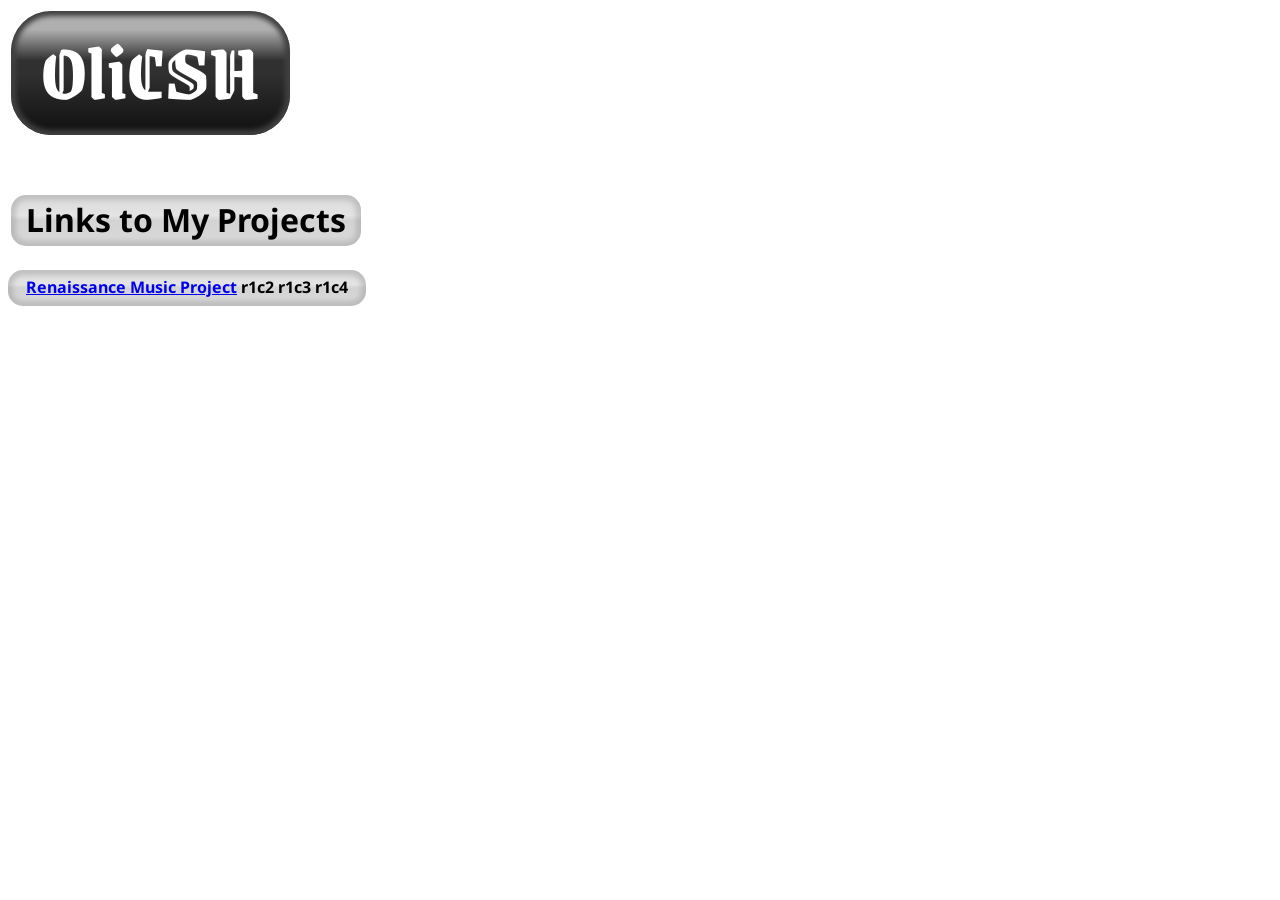
==== index.html @ 23d15617 "Update index.html" ====
<html>
    <head>
        <link rel="icon" type="image/x-icon" href="https://github.com/OliCSH/mysite/blob/main/O.png?raw=true">
        <title>HOME</title>
        <style>
            body {
                background-image: url('https://github.com/OliCSH/mysite/blob/main/IMG_4467.gif?raw=true');
                background-repeat: repeat;
                background-size: 256px 256px;
	            background-attachment: fixed;
            }
            .ipodm {
                font-size: 80px;
                background: linear-gradient(#afafaf 15%, #303030 40%, #303030 50%, #101010 100%);
                border-radius: 40px;
                color: #ffffff;
                padding-bottom: 6px;
                padding-left: 30px;
                padding-right: 30px;
                box-shadow: inset 0px 0px 5px 5px #404040;
                font-family: 'Grenze Gotisch', cursive;
            }
            .ipods {
                
                background: linear-gradient(hsl(0, 0%, 87%) 15%, #e4e4e4 40%, #d3d3d3 50%, #dadada 100%);
                border-radius: 15px;
                color: #000000;
                padding-bottom: 5px;
                padding-top: 3px;
                padding-left: 15px;
                padding-right: 15px;
                box-shadow: inset 0px 0px 5px 5px #7979794d;
                font-family: 'Noto Sans', cursive;
            }
            h1 .ipods {
                font-size: 40px;
            }
        </style>
        <!--FONT 1-->
        <link rel="preconnect" href="https://fonts.googleapis.com">
        <link rel="preconnect" href="https://fonts.gstatic.com" crossorigin>
        <link href="https://fonts.googleapis.com/css2?family=Grenze+Gotisch:wght@100..900&display=swap" rel="stylesheet">
        <!--FONT 2-->
        <link rel="preconnect" href="https://fonts.googleapis.com">
        <link rel="preconnect" href="https://fonts.gstatic.com" crossorigin>
        <link href="https://fonts.googleapis.com/css2?family=Noto+Sans:ital,wght@0,100..900;1,100..900&display=swap" rel="stylesheet">
    </head>
    <body>
        <table>
            <tr>
                <th>
                    <h1 class="ipodm">
                        OliCSH
                    </h1>
                </th> 
            </tr>    
        </table>
        <table>
            <tr>
                <th>
                    <h1 class="ipods">
                        Links to My Projects
                    </h1>
                </th> 
            </tr>    
        </table>
        <table class="ipods">
            <tr>
                <th><a href="https://olicsh.github.io/renaissance-home">Renaissance Music Project</th>
                <th>r1c2</th>
                <th>r1c3</th>
                <th>r1c4</th>
            </tr>
        </table>
    </body>
</html>
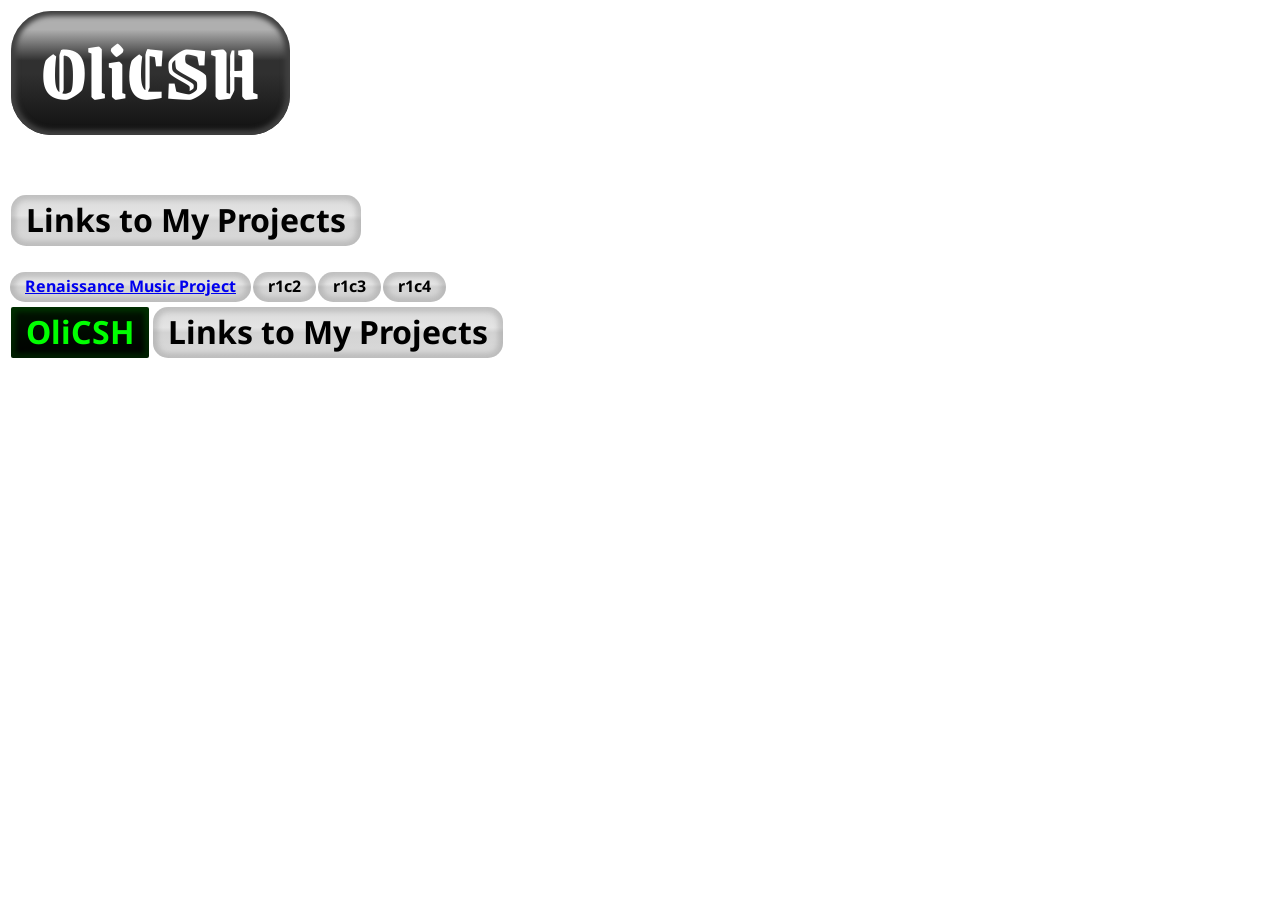
==== commit 25880d5b: "Update index.html" ====
--- a/index.html
+++ b/index.html
@@ -32,8 +32,17 @@
                 box-shadow: inset 0px 0px 5px 5px #7979794d;
                 font-family: 'Noto Sans', cursive;
             }
-            h1 .ipods {
-                font-size: 40px;
+            .matrix {
+                
+                background: linear-gradient( #001300 0%, #000000 100%);
+                border-radius: 2px;
+                color: #00ff00;
+                padding-bottom: 5px;
+                padding-top: 3px;
+                padding-left: 15px;
+                padding-right: 15px;
+                box-shadow: inset 0px 0px 5px 5px #00ff001f;
+                font-family: 'Noto Sans', cursive;
             }
         </style>
         <!--FONT 1-->
@@ -64,13 +73,27 @@
                 </th> 
             </tr>    
         </table>
-        <table class="ipods">
+        <table>
             <tr>
-                <th><a href="https://olicsh.github.io/renaissance-home">Renaissance Music Project</th>
-                <th>r1c2</th>
-                <th>r1c3</th>
-                <th>r1c4</th>
+                <th class="ipods"><a href="https://olicsh.github.io/renaissance-home">Renaissance Music Project</th>
+                <th class="ipods">r1c2</th>
+                <th class="ipods">r1c3</th>
+                <th class="ipods">r1c4</th>
             </tr>
+        </table>
+        <table>
+            <tr>
+                <th>
+                    <h1 class="MATRIX">
+                        OliCSH
+                    </h1>
+                </th> 
+                <th>
+                    <h1 class="ipods">
+                        Links to My Projects
+                    </h1>
+                </th> 
+            </tr>    
         </table>
     </body>
 </html>
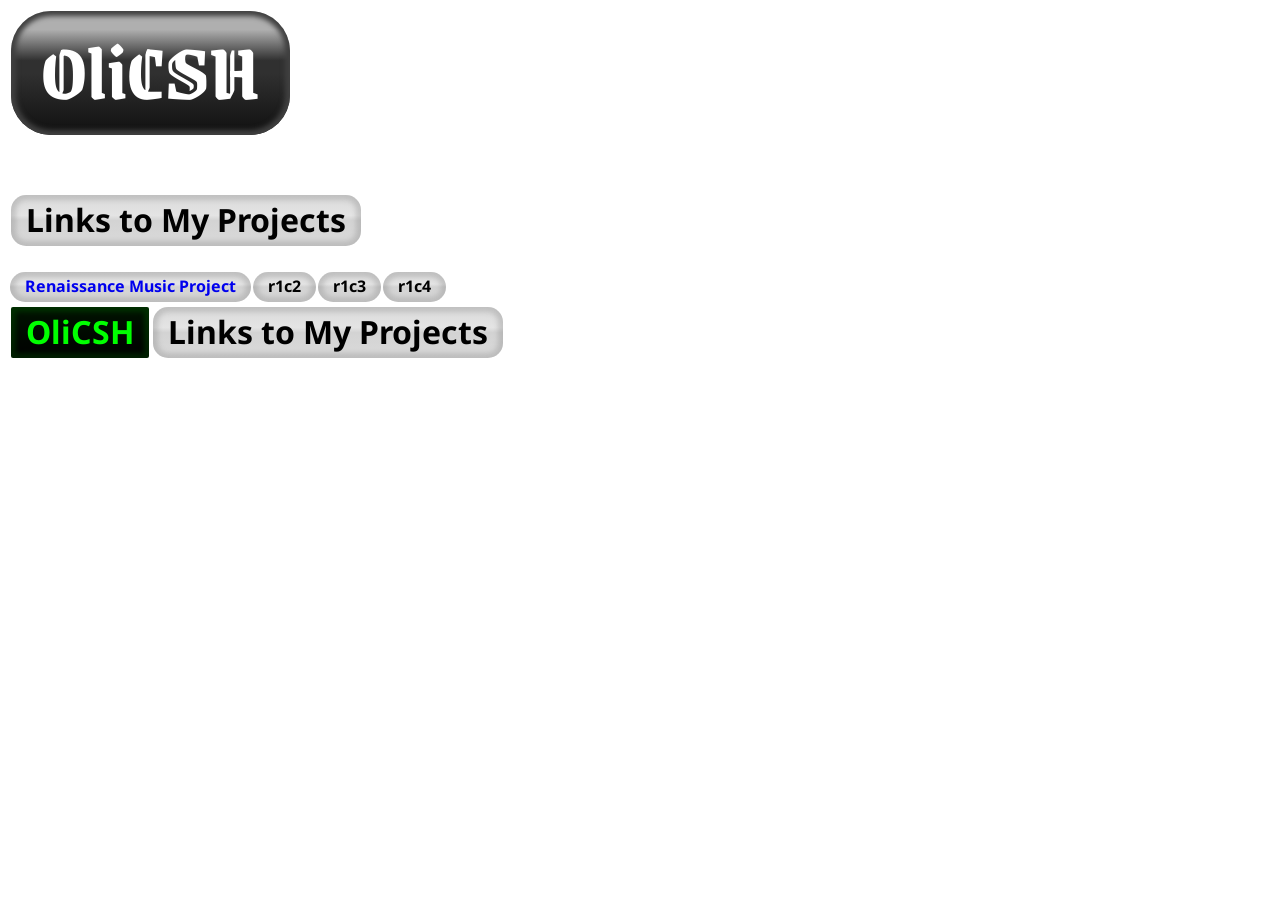
==== commit da2e0dbe: "Update index.html" ====
--- a/index.html
+++ b/index.html
@@ -44,6 +44,13 @@
                 box-shadow: inset 0px 0px 5px 5px #00ff001f;
                 font-family: 'Noto Sans', cursive;
             }
+            a {
+                text-decoration: none;
+            }
+            #btnMatrix:hover {
+                color: #007700;
+                box-shadow: inset 0px 0px 5px 5px #00ff007e;
+            }
         </style>
         <!--FONT 1-->
         <link rel="preconnect" href="https://fonts.googleapis.com">
@@ -84,9 +91,11 @@
         <table>
             <tr>
                 <th>
-                    <h1 class="MATRIX">
+                    <a href="https://www.youtube.com/@OliCSH">
+                        <h1 class="MATRIX" id="btnMatrix">
                         OliCSH
-                    </h1>
+                        </h1>
+                    </a>
                 </th> 
                 <th>
                     <h1 class="ipods">
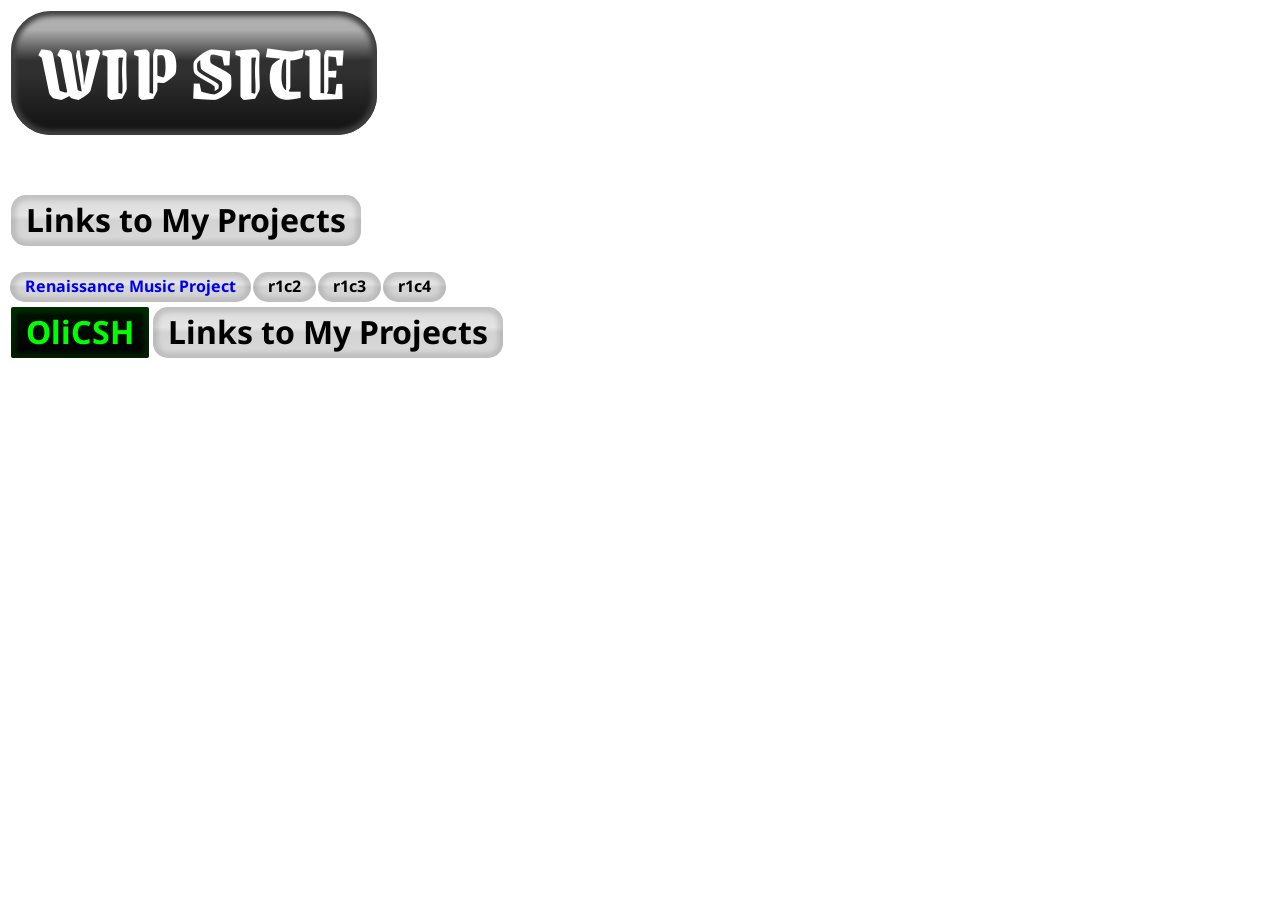
==== commit f004adb0: "Update index.html" ====
--- a/index.html
+++ b/index.html
@@ -66,7 +66,7 @@
             <tr>
                 <th>
                     <h1 class="ipodm">
-                        OliCSH
+                        WIP SITE
                     </h1>
                 </th> 
             </tr>    
@@ -106,3 +106,4 @@
         </table>
     </body>
 </html>
+
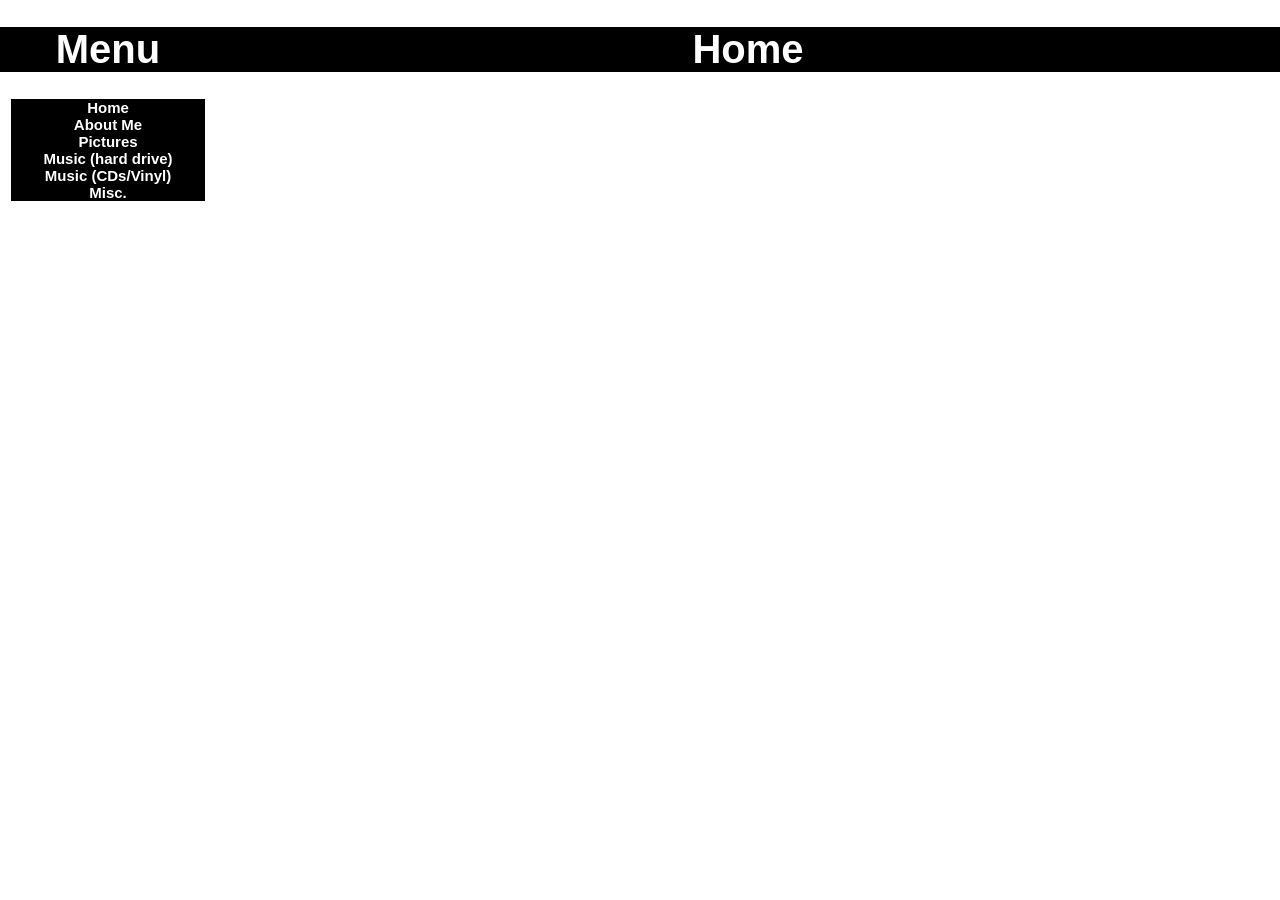
==== commit 13357129: "Add files via upload" ====
--- a/index.html
+++ b/index.html
@@ -1,109 +1,16 @@
-<html>
-    <head>
-        <link rel="icon" type="image/x-icon" href="https://github.com/OliCSH/mysite/blob/main/O.png?raw=true">
-        <title>HOME</title>
-        <style>
-            body {
-                background-image: url('https://github.com/OliCSH/mysite/blob/main/IMG_4467.gif?raw=true');
-                background-repeat: repeat;
-                background-size: 256px 256px;
-	            background-attachment: fixed;
-            }
-            .ipodm {
-                font-size: 80px;
-                background: linear-gradient(#afafaf 15%, #303030 40%, #303030 50%, #101010 100%);
-                border-radius: 40px;
-                color: #ffffff;
-                padding-bottom: 6px;
-                padding-left: 30px;
-                padding-right: 30px;
-                box-shadow: inset 0px 0px 5px 5px #404040;
-                font-family: 'Grenze Gotisch', cursive;
-            }
-            .ipods {
-                
-                background: linear-gradient(hsl(0, 0%, 87%) 15%, #e4e4e4 40%, #d3d3d3 50%, #dadada 100%);
-                border-radius: 15px;
-                color: #000000;
-                padding-bottom: 5px;
-                padding-top: 3px;
-                padding-left: 15px;
-                padding-right: 15px;
-                box-shadow: inset 0px 0px 5px 5px #7979794d;
-                font-family: 'Noto Sans', cursive;
-            }
-            .matrix {
-                
-                background: linear-gradient( #001300 0%, #000000 100%);
-                border-radius: 2px;
-                color: #00ff00;
-                padding-bottom: 5px;
-                padding-top: 3px;
-                padding-left: 15px;
-                padding-right: 15px;
-                box-shadow: inset 0px 0px 5px 5px #00ff001f;
-                font-family: 'Noto Sans', cursive;
-            }
-            a {
-                text-decoration: none;
-            }
-            #btnMatrix:hover {
-                color: #007700;
-                box-shadow: inset 0px 0px 5px 5px #00ff007e;
-            }
-        </style>
-        <!--FONT 1-->
-        <link rel="preconnect" href="https://fonts.googleapis.com">
-        <link rel="preconnect" href="https://fonts.gstatic.com" crossorigin>
-        <link href="https://fonts.googleapis.com/css2?family=Grenze+Gotisch:wght@100..900&display=swap" rel="stylesheet">
-        <!--FONT 2-->
-        <link rel="preconnect" href="https://fonts.googleapis.com">
-        <link rel="preconnect" href="https://fonts.gstatic.com" crossorigin>
-        <link href="https://fonts.googleapis.com/css2?family=Noto+Sans:ital,wght@0,100..900;1,100..900&display=swap" rel="stylesheet">
-    </head>
-    <body>
-        <table>
-            <tr>
-                <th>
-                    <h1 class="ipodm">
-                        WIP SITE
-                    </h1>
-                </th> 
-            </tr>    
-        </table>
-        <table>
-            <tr>
-                <th>
-                    <h1 class="ipods">
-                        Links to My Projects
-                    </h1>
-                </th> 
-            </tr>    
-        </table>
-        <table>
-            <tr>
-                <th class="ipods"><a href="https://olicsh.github.io/renaissance-home">Renaissance Music Project</th>
-                <th class="ipods">r1c2</th>
-                <th class="ipods">r1c3</th>
-                <th class="ipods">r1c4</th>
-            </tr>
-        </table>
-        <table>
-            <tr>
-                <th>
-                    <a href="https://www.youtube.com/@OliCSH">
-                        <h1 class="MATRIX" id="btnMatrix">
-                        OliCSH
-                        </h1>
-                    </a>
-                </th> 
-                <th>
-                    <h1 class="ipods">
-                        Links to My Projects
-                    </h1>
-                </th> 
-            </tr>    
-        </table>
-    </body>
-</html>
+<!DOCTYPE html>
+<html lang="en">
+<head>
+    <meta charset="UTF-8">
+    <meta name="viewport" content="width=device-width, initial-scale=1.0">
+    <title>site</title>
+</head>
+<frameset cols="216px,*" border="0">
+    <frame name="Frame" src="frame.html" marginwidth="0" marginheight="0" scrolling="no" frameborder="no" noresize="">
+    <frame name="Main" src="home.html" marginwidth="0" marginheight="0" scrolling="auto" frameborder="no" noresize="">
 
+</frameset>
+<body>
+   
+</body>
+</html>
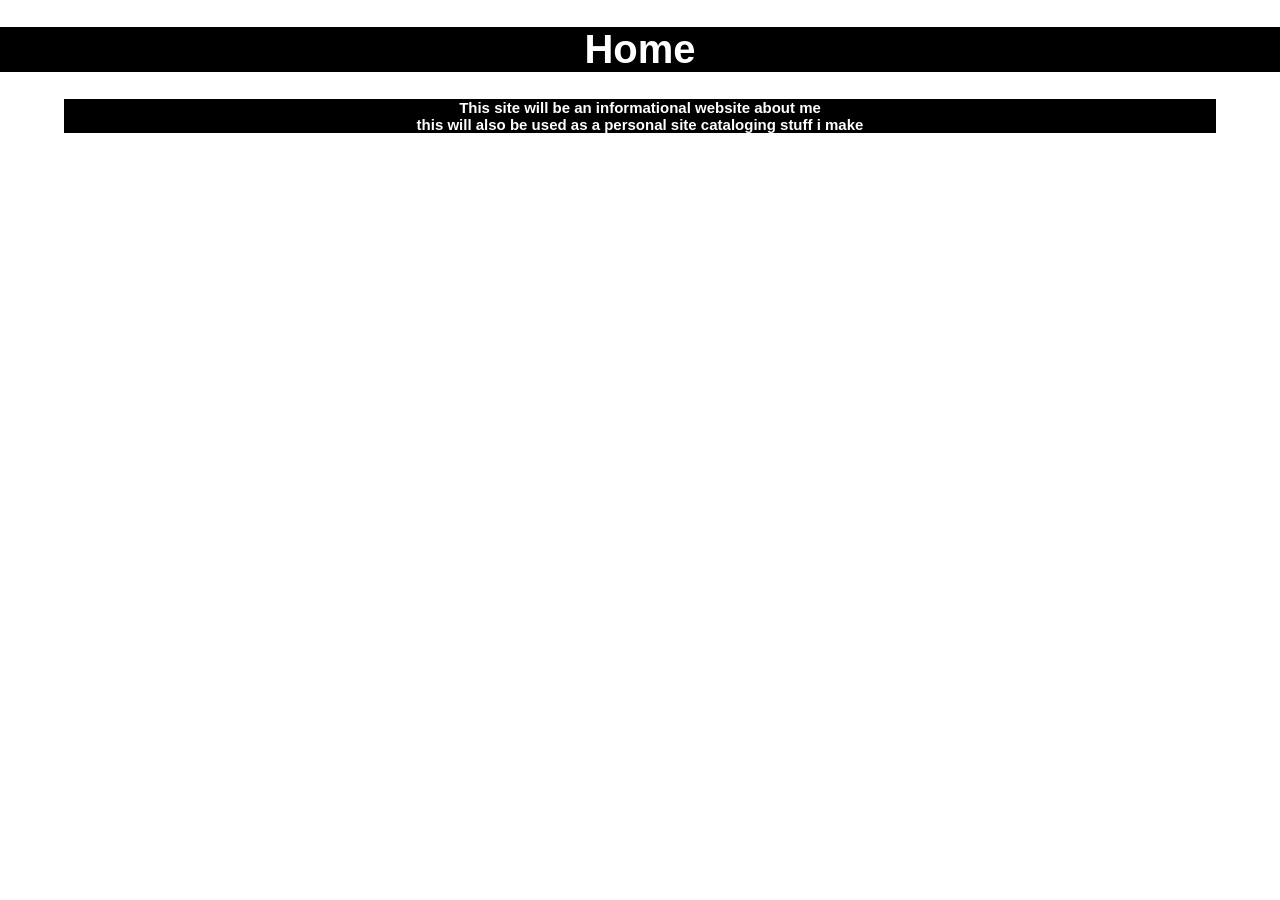
==== commit 2b8dea96: "Add files via upload" ====
--- a/index.html
+++ b/index.html
@@ -3,9 +3,10 @@
 <head>
     <meta charset="UTF-8">
     <meta name="viewport" content="width=device-width, initial-scale=1.0">
-    <title>site</title>
+    <title>OliCSH's Site</title>
+    <link rel="icon" type="image/x-icon" href="https://github.com/OliCSH/mysite/blob/main/favicon.png?raw=true">
 </head>
-<frameset cols="216px,*" border="0">
+<frameset cols="*, 1620px" border="0">
     <frame name="Frame" src="frame.html" marginwidth="0" marginheight="0" scrolling="no" frameborder="no" noresize="">
     <frame name="Main" src="home.html" marginwidth="0" marginheight="0" scrolling="auto" frameborder="no" noresize="">
 
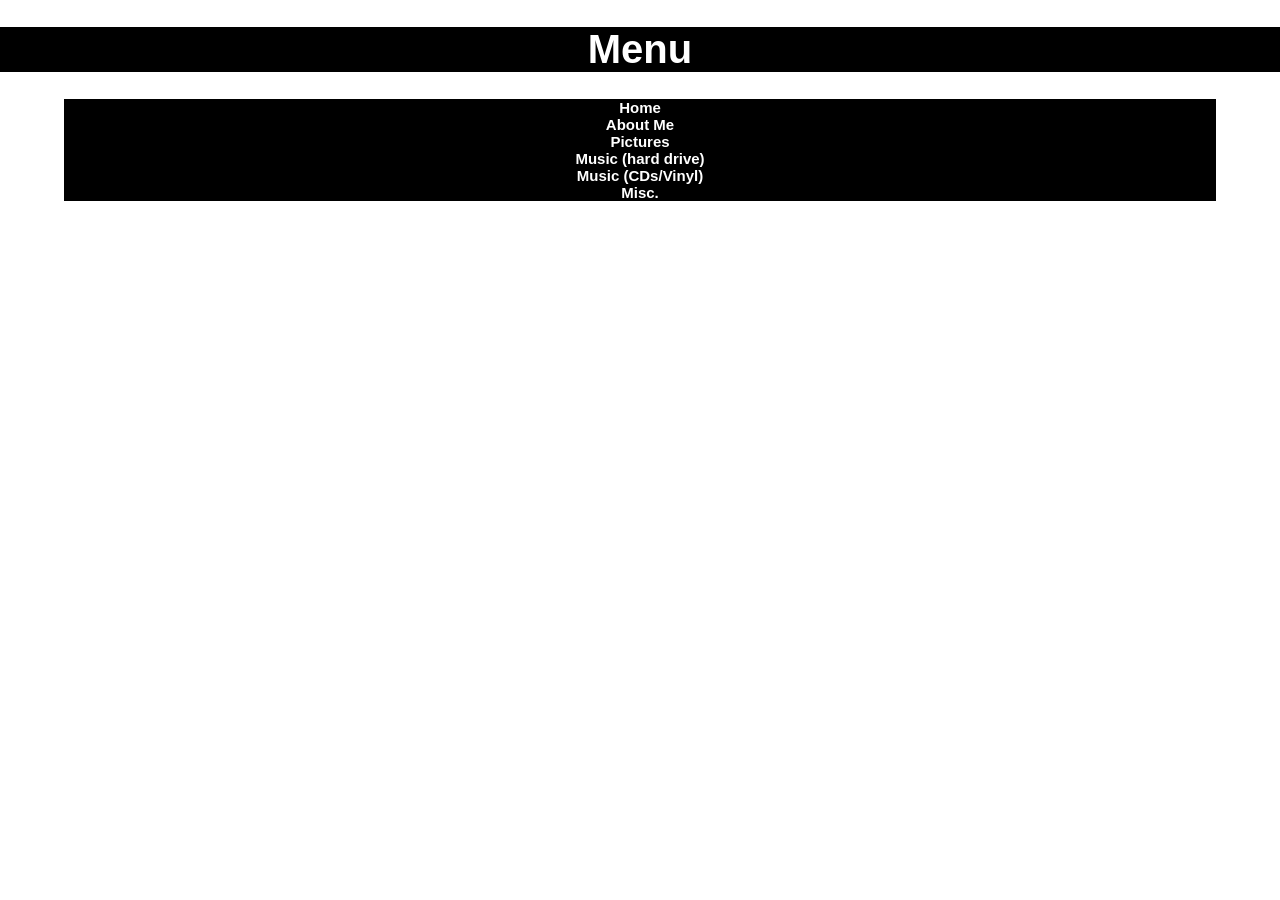
==== commit 297a5c51: "Update index.html" ====
--- a/index.html
+++ b/index.html
@@ -6,7 +6,7 @@
     <title>OliCSH's Site</title>
     <link rel="icon" type="image/x-icon" href="https://github.com/OliCSH/mysite/blob/main/favicon.png?raw=true">
 </head>
-<frameset cols="*, 1620px" border="0">
+<frameset cols="*" 1620px" border="0">
     <frame name="Frame" src="frame.html" marginwidth="0" marginheight="0" scrolling="no" frameborder="no" noresize="">
     <frame name="Main" src="home.html" marginwidth="0" marginheight="0" scrolling="auto" frameborder="no" noresize="">
 
@@ -14,4 +14,4 @@
 <body>
    
 </body>
-</html>+</html>
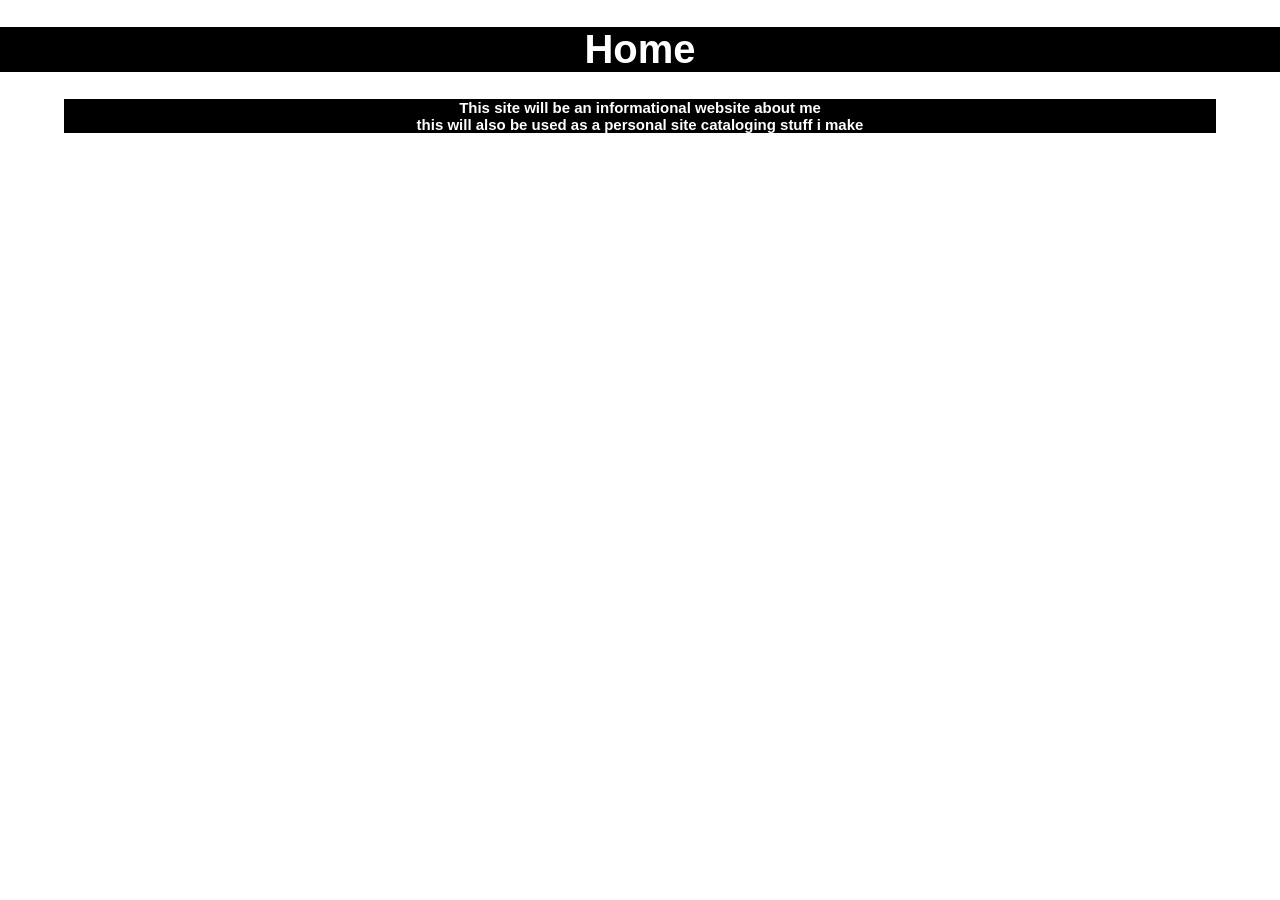
==== commit 512e6a64: "Update index.html" ====
--- a/index.html
+++ b/index.html
@@ -6,7 +6,7 @@
     <title>OliCSH's Site</title>
     <link rel="icon" type="image/x-icon" href="https://github.com/OliCSH/mysite/blob/main/favicon.png?raw=true">
 </head>
-<frameset cols="*" 1620px" border="0">
+<frameset cols="*,1620px" border="0">
     <frame name="Frame" src="frame.html" marginwidth="0" marginheight="0" scrolling="no" frameborder="no" noresize="">
     <frame name="Main" src="home.html" marginwidth="0" marginheight="0" scrolling="auto" frameborder="no" noresize="">
 
